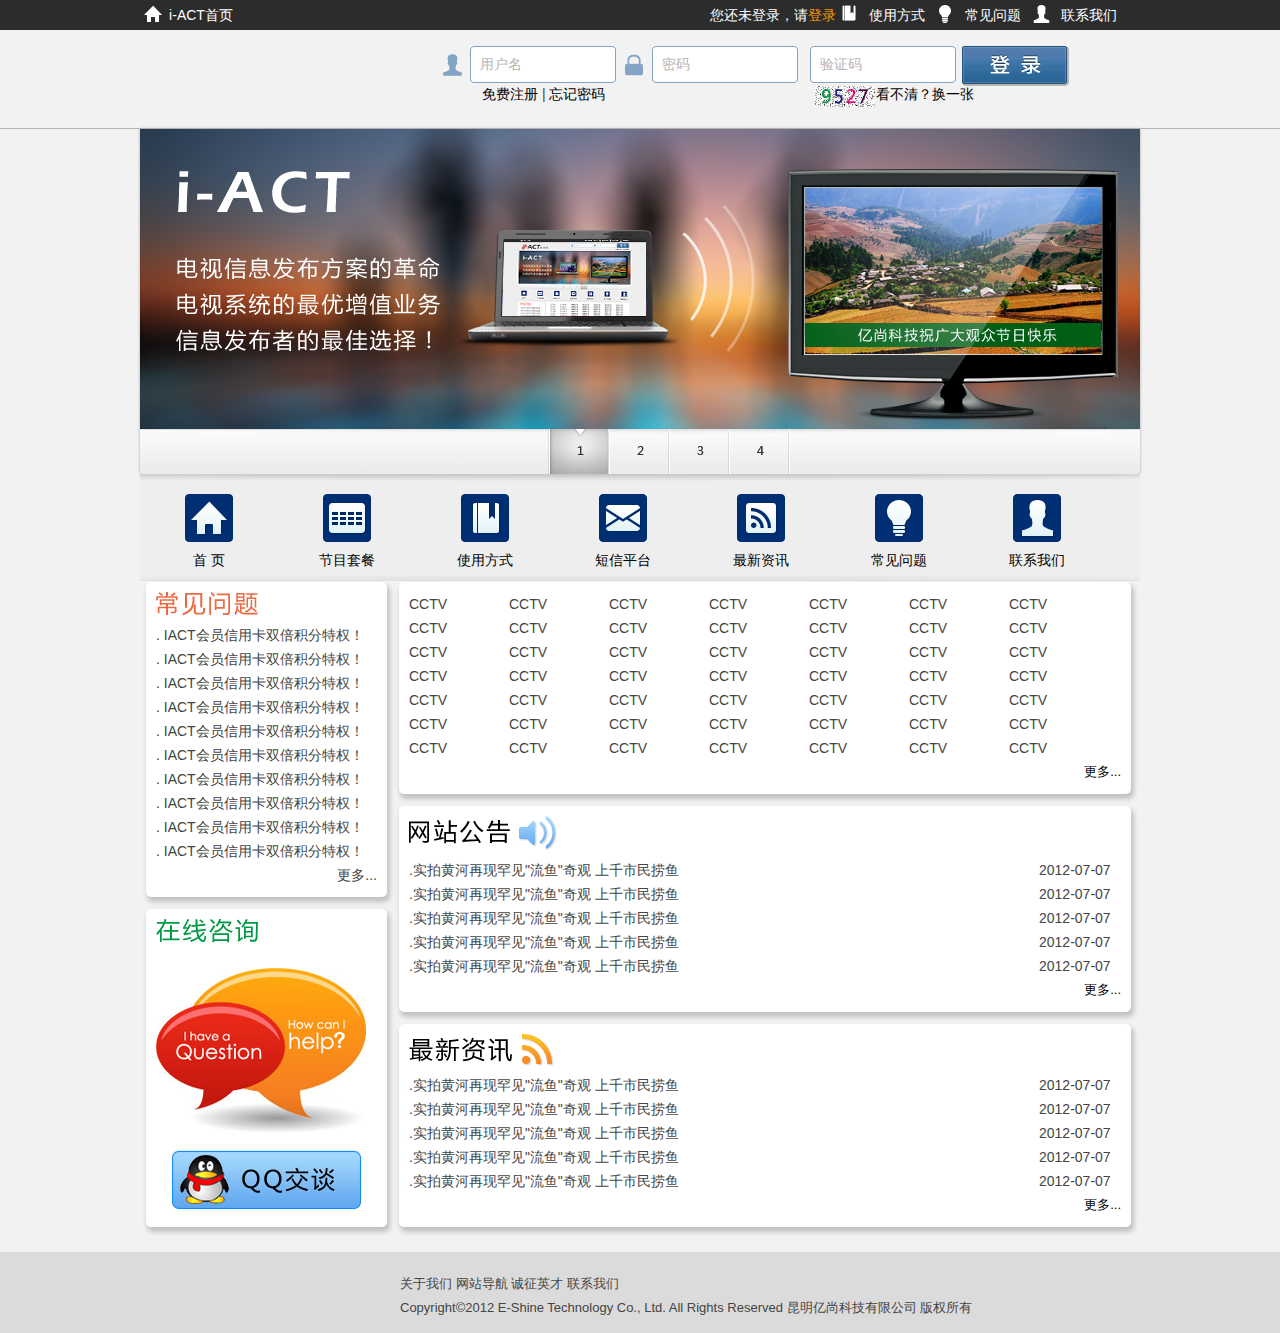
==== trunk/project/WebContent/index.html @ 5d155056 "" ====
﻿<!DOCTYPE html PUBLIC "-//W3C//DTD XHTML 1.0 Transitional//EN" "http://www.w3.org/TR/xhtml1/DTD/xhtml1-transitional.dtd">
<html xmlns="http://www.w3.org/1999/xhtml">
<head>
<meta http-equiv="Content-Type" content="text/html; charset=utf-8" />
<title>I-ACT爱插播</title>
<link rel="stylesheet" type="text/css" href="css/default.css" />
<script type="text/javascript" src="jquery/jquery-1.7.2.min.js"></script>
<script type="text/javascript" src="js/iact.js"></script>

<!--[if lte IE 7]>
<style type="text/css">
ul li{
	display:inline;
	/*float:left;*/
}
</style>
<![endif]-->
</head>

<body>
<div class="topline">
	<div id="top">
	<ul>
    	<li class="topliimg"><img src="images/top_home.png" width="18" height="17" alt="home" /></li>
        <li class="toplitext"><a href="index.html">i-ACT首页</a></li>
  <li class="toplilogin">您还未登录，请<a href="login.html">登录</a></li>
        <li class="topliimg"><img src="images/top_help.png" width="14" height="16" /></li>
        <li class="toplitext"><a href="help.html">使用方式</a></li>
  <li class="topliimg"><img src="images/top_QA.png" width="12" height="18" /></li>
  <li class="toplitext"><a href="qa.html">常见问题</a></li>
  <li class="topliimg"><img src="images/top_cancat.png" width="17" height="18" /></li>
<li class="toplitext"><a href="cantcat.html">联系我们</a></li>
    </ul>
	</div>
</div>
<div class="logopan">
	<div class="logopansub">
	<div class="logo"></div>
    <div class="login">
    	<div><ul>
        	<li class="user"></li>
            <li><input name="" type="text" value="用户名" /></li>
            <li class="pass"></li>
            <li><input name="" type="text" value="密码" /></li>
            <li><input name="" type="text" value="验证码" /></li>
            <li><img src="images/login_button.png" width="107" height="40" /></li>
        </ul>
        </div>
        <div>
        <ul>
        <li class="spaecst"></li>
       	  <li><a href="reg.html">免费注册</a> | <a href="forpass.html">忘记密码</a></li>
        	<li class="spaecs"></li>
            <li><img src="images/9527.png" width="61" height="21" /></li>
        	<li><a href="#">看不清？换一张</a></li>
      </ul>
      </div>
    </div>
    </div>
    </div>
</div>
<div id="main">   
  <div id="gallery">
	
    <div id="slides">
    
    <div class="slide"><img src="img/sample_slides/d1.png" width="1000" height="300" alt="side" /></div>
    <div class="slide"><img src="img/sample_slides/d2.png" width="1000" height="300" alt="side" /></div>
    <div class="slide"><img src="img/sample_slides/d3.png" width="1000" height="300" alt="side" /></div>
    <div class="slide"><a href="http://tutorialzine.com/2009/10/beautiful-apple-gallery-slideshow/" target="_blank"><img src="img/sample_slides/d4.png" width="1000" height="300" alt="side" /></a></div>
      
    </div>
    
    <div id="menu">
    
    <ul>
        <li class="fbar">&nbsp;</li><li class="menuItem"><a href=""><img src="img/sample_slides/1.png" alt="thumbnail" /></a></li><li class="menuItem"><a href=""><img src="img/sample_slides/2.png" alt="thumbnail" /></a></li><li class="menuItem"><a href=""><img src="img/sample_slides/3.png" alt="thumbnail" /></a></li><li class="menuItem"><a href=""><img src="img/sample_slides/4.png" alt="thumbnail" /></a></li>
    </ul> 
    </div>
  </div>
         <div id="menupan">
    <ul>
    <li><a href="index.html"><img src="images/menu_home.png" width="48" height="48" /></a><br />
      <a href="index.html">首 页</a></li>
    <li><a href="list.html"><img src="images/menu_list.png" width="48" height="48" /></a><br />
      <a href="list.html">节目套餐</a></li>
    <li><a href="help.html"><img src="images/menu_help.png" width="48" height="48" /></a><br />
      <a href="help.html">使用方式</a></li>
    <li><a href="message.html"><img src="images/menu_mesage.png" width="48" height="48" /></a><br />
      <a href="message.html">短信平台</a></li>
    <li><a href="news.html"><img src="images/menu_news.png" width="48" height="48" /></a><br />
      <a href="news.html">最新资讯</a></li>
    <li><a href="qa.html"><img src="images/menu_QA.png" width="48" height="48" /></a><br />
      <a href="qa.html">常见问题</a></li>
    <li><a href="cantcat.html"><img src="images/menu_cancat.png" width="48" height="48" /></a><br />
      <a href="cantcat.html">联系我们</a></li>
    </ul>
	</div>
<div class="leftinfo">
        <div id="wbg">
        <ul>
        <li><img src="images/qa.png" width="102" height="24" /></li>
        <li>. IACT会员信用卡双倍积分特权！</li>
        <li>. IACT会员信用卡双倍积分特权！</li>
        <li>. IACT会员信用卡双倍积分特权！</li>
        <li>. IACT会员信用卡双倍积分特权！</li>
        <li>. IACT会员信用卡双倍积分特权！</li>
        <li>. IACT会员信用卡双倍积分特权！</li>
        <li>. IACT会员信用卡双倍积分特权！</li>
        <li>. IACT会员信用卡双倍积分特权！</li>
        <li>. IACT会员信用卡双倍积分特权！</li>
        <li>. IACT会员信用卡双倍积分特权！</li>
        <li class="more">更多...</li>
        </ul>
        </div>
        <div id="wbg">
        <ul>
        <li><img src="images/online.png" width="102" height="24" /></li>
        <li class="qq"></li>
        <li class="qqbutton"><img src="images/QQ.png" width="191" height="60" /></li>
        </ul>
        </div>
  </div>
  <div class="rightinfo">
  <div id="wbg">
		<div class="rightinfodiv">
        <ul>
        <li>CCTV</li>
        <li>CCTV</li>
        <li>CCTV</li>
        <li>CCTV</li>
        <li>CCTV</li>
        <li>CCTV</li>
        <li>CCTV</li>
        <li>CCTV</li>
        <li>CCTV</li>
        <li>CCTV</li>
        <li>CCTV</li>
        <li>CCTV</li>
        <li>CCTV</li>
        <li>CCTV</li>
        <li>CCTV</li>
        <li>CCTV</li>
        <li>CCTV</li>
        <li>CCTV</li>
        <li>CCTV</li>
        <li>CCTV</li>
        <li>CCTV</li>
        <li>CCTV</li>
        <li>CCTV</li>
        <li>CCTV</li>
        <li>CCTV</li>
        <li>CCTV</li>
        <li>CCTV</li>
        <li>CCTV</li>
        <li>CCTV</li>
        <li>CCTV</li>
        <li>CCTV</li>
        <li>CCTV</li>
        <li>CCTV</li>
        <li>CCTV</li>
        <li>CCTV</li>
        <li>CCTV</li>
        <li>CCTV</li>
        <li>CCTV</li>
        <li>CCTV</li>
        <li>CCTV</li>
        <li>CCTV</li>
        <li>CCTV</li>
        <li>CCTV</li>
        <li>CCTV</li>
        <li>CCTV</li>
        <li>CCTV</li>
        <li>CCTV</li>
        <li>CCTV</li>
        <li>CCTV</li>
        </ul>
        </div>
        <div class="more"><a href="tvlist.html">更多...</a></div>
        </div>
        <div id="wbg">
        <div>
        <ul>
        <li><img src="images/gonggao.png" width="148" height="35" /></li>
        <li></li>
        <li id="newstitle">.实拍黄河再现罕见"流鱼"奇观 上千市民捞鱼</li><li id="newsdata">2012-07-07</li>
        <li id="newstitle">.实拍黄河再现罕见"流鱼"奇观 上千市民捞鱼</li><li id="newsdata">2012-07-07</li>
        <li id="newstitle">.实拍黄河再现罕见"流鱼"奇观 上千市民捞鱼</li><li id="newsdata">2012-07-07</li>
        <li id="newstitle">.实拍黄河再现罕见"流鱼"奇观 上千市民捞鱼</li><li id="newsdata">2012-07-07</li>
        <li id="newstitle">.实拍黄河再现罕见"流鱼"奇观 上千市民捞鱼</li><li id="newsdata">2012-07-07</li>
        </ul>
        </div>
        <div class="more"><a href="gonggao.html">更多...</a></div>
        </div>
        <div id="wbg">
        <div>
        <ul>
        <li><img src="images/Rss.png" width="145" height="32" /></li>
        <li></li>
        <li id="newstitle">.实拍黄河再现罕见"流鱼"奇观 上千市民捞鱼</li><li id="newsdata">2012-07-07</li>
        <li id="newstitle">.实拍黄河再现罕见"流鱼"奇观 上千市民捞鱼</li><li id="newsdata">2012-07-07</li>      
        <li id="newstitle">.实拍黄河再现罕见"流鱼"奇观 上千市民捞鱼</li><li id="newsdata">2012-07-07</li>
        <li id="newstitle">.实拍黄河再现罕见"流鱼"奇观 上千市民捞鱼</li><li id="newsdata">2012-07-07</li>
        <li id="newstitle">.实拍黄河再现罕见"流鱼"奇观 上千市民捞鱼</li><li id="newsdata">2012-07-07</li>
        </ul>        
        </div>
    <div class="more"><a href="news.html">更多...</a></div>
    </div>
  </div> 
</div>
<div class="footpan">
	<div class="footpansub">
	<div class="footlogo"></div>
    <div class="foottt"> 
    关于我们   网站导航   诚征英才   联系我们
    <br />
    Copyright©2012 E-Shine Technology Co., Ltd. All Rights Reserved   昆明亿尚科技有限公司 版权所有	
    </div>
    </div>
    </div>
</div>
</body>
</html>
---- trunk/project/WebContent/css/default.css ----
body,h1,h2,h3,p,quote,small,form,input,ul,li,ol,label{
	/* Page reset */
	margin:0px;
	padding:0px;
	font-size: 14px;
}

body{
	/* Setting default text color, background and a font stack */
	color:#444444;
	font-size:13px;
	background: #f2f2f2;
	font-family:Arial, Helvetica, sans-serif;
}
li{
	list-style:none;
}

/* Gallery styles */

#gallery{
	/* CSS3 Box Shadow */
	-moz-box-shadow:0 0 3px #AAAAAA;
	-webkit-box-shadow:0 0 3px #AAAAAA;
	box-shadow:0 0 3px #AAAAAA;
	/* CSS3 Rounded Corners */
	
	-moz-border-radius-bottomleft:4px;
	-webkit-border-bottom-left-radius:4px;
	border-bottom-left-radius:4px;
	-moz-border-radius-bottomright:4px;
	-webkit-border-bottom-right-radius:4px;
	border-bottom-right-radius:4px;
	background:url(../img/panel.jpg) repeat-x bottom center #ffffff;
	/* The width of the gallery */
	width:1000px;
	overflow:hidden;
	clip: rect(0px,auto,0px,auto);
	border-top-style: none;
	border-right-style: none;
	border-bottom-style: none;
	border-left-style: none;
}

#slides{
	/* This is the slide area */
	height:300px;
	
	/* jQuery changes the width later on to the sum of the widths of all the slides. */
	width:1000px;
	overflow:hidden;
}

.slide{
	float:left;
}

#menu{
	/* This is the container for the thumbnails */
	height:45px;
}

#menu ul{
	margin:0px;
	padding:0px;
}

#menu li{
	/* Every thumbnail is a li element */
	width:60px;
	display:inline-block;
	list-style:none;
	height:45px;
	overflow:hidden;
}

#menu li.inact:hover{
	/* The inactive state, highlighted on mouse over */
	background:url(../img/pic_bg.png) repeat;
}

#menu li.act,li.act:hover{
	/* The active state of the thumb */
	background:url(../img/active_bg.png) no-repeat;
}

#menu li.act a{
	cursor:default;
}

.fbar{
	/* The left-most vertical bar, next to the first thumbnail */
	width:2px;
	background:url(../img/divider.png) no-repeat right;
}

#menu li a{
	display:block;
	background:url(../img/divider.png) no-repeat right;
	height:35px;
	padding-top:10px;
}

a img{
	border:none;
}


/* The styles below are only necessary for the demo page */

h1{
	font-family:"Myriad Pro",Arial,Helvetica,sans-serif;
	font-size:36px;
	font-weight:normal;
	margin-bottom:15px;
}

h2{
	font-family:"Myriad Pro",Arial,Helvetica,sans-serif;
	font-size:12px;
	font-weight:normal;
	position:absolute;
	right:0;
	text-transform:uppercase;
	top:15px;
}

#main{
	text-align:center;
	width:1000px;
	position:relative;
	margin-right: auto;
	margin-left: auto;
	margin-top: 0px;
	margin-bottom: 0px;
}

a, a:visited {
	color:#000;
	text-decoration:none;
	outline:none;
}

a:hover{
	color: #06C;
}

p{
	padding:10px;
	text-align:center;
}

#top {
	height: 30px;
	width: 1000px;
	line-height: 30px;
	color: #FFF;
	text-align: center;
	clip: rect(0px,auto,0px,auto);
	display:inline-block;
}
#top ui{
	margin:0px;
	padding:0px;
	display:inline-block;
}
.topliimg{
	width: 26px;
	list-style:none;
	line-height: 25px;
	height: 25px;
	float:left;
	display:inline-block;
	padding-top: 5px;
}
.toplitext {
	list-style:none;
	width: 70px;
	line-height: 30px;
	height: 30px;
	float:left;
	display:inline-block;
}
.toplitext a {
	list-style:none;
	line-height: 30px;
	color: #FFF;
	height: 30px;
	text-decoration:none;
	display:inline-block;
}
.toplitext a:visited {
	color:#FFF;
	text-decoration:none;
	outline:none;
}

.toplitext a:hover{
	color: #F60;
}
.toplilogin{
	list-style:none;
	width: 600px;
	text-align: right;
	line-height: 30px;
	height: 30px;
	float:left;
	display:inline-block;
}
.toplilogin a {
	list-style:none;
	line-height: 30px;
	color: #F90;
	height: 30px;
	text-decoration:none;
	display:inline-block;
}
.toplilogin a:visited {
	color:#F90;
	text-decoration:none;
	outline:none;
}

.toplilogin a:hover{
	color: #F60;
}
.topline {
	text-align: center;
	width: 100%;
	background-color: #2c2c2c;
}
.logopan {
	height: 98px;
	border-bottom-width: 1px;
	border-bottom-style: solid;
	border-bottom-color: #b5b5b5;
	text-align: center;
	width: 100%;
}
.logo {
	display:inline-block;
	float: left;
	width: 300px;
	height: 97px;
}
.logopansub {
	width: 1000px;
	text-align: center;
	clip: rect(0px,auto,0px,auto);
	display:inline-block;
}
.login {
	display:inline-block;
	float: left;
	height: 97px;
	width: 670px;
}
.logopan .logopansub .login div ul li {
	float: left;
	display:inline-block;
}
.logopan .logopansub .login div {
	margin-top: 16px;
}
.logopan .logopansub .login div ul li input {
	background-image: url(../images/input.png);
	background-repeat: no-repeat;
	height: 37px;
	width: 146px;
	margin-right: 6px;
	margin-left: 6px;
	border-top-style: none;
	border-right-style: none;
	border-bottom-style: none;
	border-left-style: none;
	text-indent: 10px;
	color: #b5b5b5;
	line-height: 37px;
}
.logopan .logopansub .login div ul .user {
	background-image: url(../images/user.png);
	background-repeat: no-repeat;
	background-position: center center;
	height: 37px;
	width: 24px;
}
.logopan .logopansub .login div ul .pass {
	background-image: url(../images/pass.png);
	background-repeat: no-repeat;
	background-position: center center;
	height: 37px;
	width: 24px;
}
.logopan .logopansub .login div ul .spaecs {
	width: 210px;
	height: 30px;
}
.logopan .logopansub .login div ul .spaecst {
	width: 42px;
	height: 30px;
}
#menupan {
	background-image: url(../images/bgcolor.png);
	background-repeat: no-repeat;
	height: 108px;
	width: 1000px;
	clip: rect(0px,auto,0px,auto);
}
#menupan ul li {
	width:138px;
	display:inline-block;
	list-style:none;
	text-align: center;
	float: left;
	height: 88px;
	padding-top: 6px;
	margin-top: 14px;
}
#menupan ul li:hover {
	background-color: #FFF;
	width: 78px;
	margin-right: 30px;
	margin-left: 30px;
	height: 78px;
}
#menupan ul li img {
	margin-bottom: 10px;
}
.leftinfo {
	display: inline-block;
	float: left;
	height: 670px;
	width: 253px;
	line-height: 24px;
	text-align: left;
}
.rightinfo {
	display: inline-block;
	float: left;
	height: 670px;
	width: 744px;
}
.rightinfodiv{
	display: inline-block;
}
.rightinfodiv ul li {
	display: inline-block;
	float: left;
	width: 100px;
}
#main .rightinfo .more {
	text-align: right;
	text-indent: 10;
}
#main .rightinfo #wbg {
	background-color: #FFF;
	padding: 10px;
	text-align: left;
	line-height: 24px;
	-webkit-border-radius: 5px;
	-moz-border-radius: 5px;
	border-radius: 5px;
	-webkit-box-shadow: 2px 4px 5px 1px rgba(0,0,0,0.2);
	-moz-box-shadow: 2px 4px 5px 1px rgba(0,0,0,0.2);
	box-shadow: 2px 4px 5px 1px rgba(0,0,0,0.2);
	margin-top: 0px;
	margin-right: 6px;
	margin-bottom: 12px;
	margin-left: 6px;
}
#newstitle{
	display: inline-block;
	float: left;
	width: 630px;
}
#main .leftinfo #wbg {
	background-color: #FFF;
	padding: 10px;
	text-align: left;
	line-height: 24px;
	-webkit-border-radius: 5px;
	-moz-border-radius: 5px;
	border-radius: 5px;
	-webkit-box-shadow: 2px 4px 5px 1px rgba(0,0,0,0.2);
	-moz-box-shadow: 2px 4px 5px 1px rgba(0,0,0,0.2);
	box-shadow: 2px 4px 5px 1px rgba(0,0,0,0.2);
	margin-top: 0px;
	margin-right: 6px;
	margin-bottom: 12px;
	margin-left: 6px;
}
#main .leftinfo #wbg ul .more {
	text-align: right;
}
#main .leftinfo #wbg ul .qq {
	background-image: url(../images/QA_img.png);
	background-repeat: no-repeat;
	background-position: center center;
	height: 200px;
	width: 210px;
}
#main .leftinfo #wbg ul .qqbutton {
	text-align: center;
}
.footpan {
	height: 81px;
	text-align: center;
	width: 100%;
	background-color: #dbdbdb;
	display:inline-block;
}
.footlogo {
	display:inline-block;
	float: left;
	width: 250px;
	height: 81px;
}
.footpansub {
	width: 1000px;
	text-align: center;
	clip: rect(0px,auto,0px,auto);
	display:inline-block;
}
.foottt {
	display:inline-block;
	float: left;
	height: 51px;
	width: 670px;
	text-align: left;
	margin-top: 20px;
	margin-right: 10px;
	margin-bottom: 10px;
	margin-left: 10px;
	line-height: 24px;
}
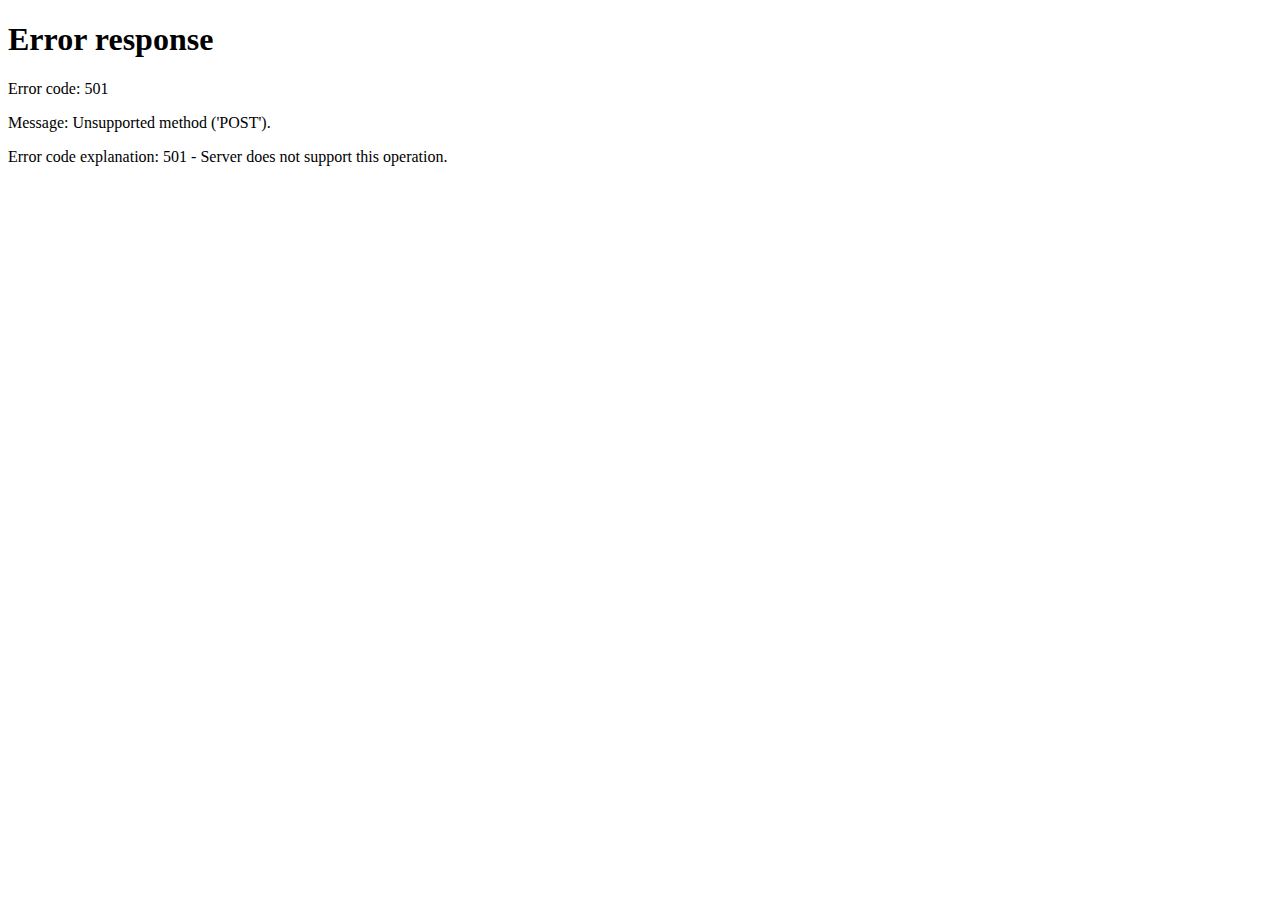
==== commit 6edd69e6: "" ====
--- a/trunk/project/WebContent/index.html
+++ b/trunk/project/WebContent/index.html
@@ -1,223 +1,13 @@
-﻿<!DOCTYPE html PUBLIC "-//W3C//DTD XHTML 1.0 Transitional//EN" "http://www.w3.org/TR/xhtml1/DTD/xhtml1-transitional.dtd">
-<html xmlns="http://www.w3.org/1999/xhtml">
+<!DOCTYPE html PUBLIC "-//W3C//DTD HTML 4.01 Transitional//EN" "http://www.w3.org/TR/html4/loose.dtd">
+<html>
 <head>
-<meta http-equiv="Content-Type" content="text/html; charset=utf-8" />
+<meta http-equiv="Content-Type" content="text/html; charset=UTF-8">
 <title>I-ACT爱插播</title>
-<link rel="stylesheet" type="text/css" href="css/default.css" />
-<script type="text/javascript" src="jquery/jquery-1.7.2.min.js"></script>
-<script type="text/javascript" src="js/iact.js"></script>
-
-<!--[if lte IE 7]>
-<style type="text/css">
-ul li{
-	display:inline;
-	/*float:left;*/
-}
-</style>
-<![endif]-->
 </head>
 
-<body>
-<div class="topline">
-	<div id="top">
-	<ul>
-    	<li class="topliimg"><img src="images/top_home.png" width="18" height="17" alt="home" /></li>
-        <li class="toplitext"><a href="index.html">i-ACT首页</a></li>
-  <li class="toplilogin">您还未登录，请<a href="login.html">登录</a></li>
-        <li class="topliimg"><img src="images/top_help.png" width="14" height="16" /></li>
-        <li class="toplitext"><a href="help.html">使用方式</a></li>
-  <li class="topliimg"><img src="images/top_QA.png" width="12" height="18" /></li>
-  <li class="toplitext"><a href="qa.html">常见问题</a></li>
-  <li class="topliimg"><img src="images/top_cancat.png" width="17" height="18" /></li>
-<li class="toplitext"><a href="cantcat.html">联系我们</a></li>
-    </ul>
-	</div>
-</div>
-<div class="logopan">
-	<div class="logopansub">
-	<div class="logo"></div>
-    <div class="login">
-    	<div><ul>
-        	<li class="user"></li>
-            <li><input name="" type="text" value="用户名" /></li>
-            <li class="pass"></li>
-            <li><input name="" type="text" value="密码" /></li>
-            <li><input name="" type="text" value="验证码" /></li>
-            <li><img src="images/login_button.png" width="107" height="40" /></li>
-        </ul>
-        </div>
-        <div>
-        <ul>
-        <li class="spaecst"></li>
-       	  <li><a href="reg.html">免费注册</a> | <a href="forpass.html">忘记密码</a></li>
-        	<li class="spaecs"></li>
-            <li><img src="images/9527.png" width="61" height="21" /></li>
-        	<li><a href="#">看不清？换一张</a></li>
-      </ul>
-      </div>
-    </div>
-    </div>
-    </div>
-</div>
-<div id="main">   
-  <div id="gallery">
-	
-    <div id="slides">
-    
-    <div class="slide"><img src="img/sample_slides/d1.png" width="1000" height="300" alt="side" /></div>
-    <div class="slide"><img src="img/sample_slides/d2.png" width="1000" height="300" alt="side" /></div>
-    <div class="slide"><img src="img/sample_slides/d3.png" width="1000" height="300" alt="side" /></div>
-    <div class="slide"><a href="http://tutorialzine.com/2009/10/beautiful-apple-gallery-slideshow/" target="_blank"><img src="img/sample_slides/d4.png" width="1000" height="300" alt="side" /></a></div>
-      
-    </div>
-    
-    <div id="menu">
-    
-    <ul>
-        <li class="fbar">&nbsp;</li><li class="menuItem"><a href=""><img src="img/sample_slides/1.png" alt="thumbnail" /></a></li><li class="menuItem"><a href=""><img src="img/sample_slides/2.png" alt="thumbnail" /></a></li><li class="menuItem"><a href=""><img src="img/sample_slides/3.png" alt="thumbnail" /></a></li><li class="menuItem"><a href=""><img src="img/sample_slides/4.png" alt="thumbnail" /></a></li>
-    </ul> 
-    </div>
-  </div>
-         <div id="menupan">
-    <ul>
-    <li><a href="index.html"><img src="images/menu_home.png" width="48" height="48" /></a><br />
-      <a href="index.html">首 页</a></li>
-    <li><a href="list.html"><img src="images/menu_list.png" width="48" height="48" /></a><br />
-      <a href="list.html">节目套餐</a></li>
-    <li><a href="help.html"><img src="images/menu_help.png" width="48" height="48" /></a><br />
-      <a href="help.html">使用方式</a></li>
-    <li><a href="message.html"><img src="images/menu_mesage.png" width="48" height="48" /></a><br />
-      <a href="message.html">短信平台</a></li>
-    <li><a href="news.html"><img src="images/menu_news.png" width="48" height="48" /></a><br />
-      <a href="news.html">最新资讯</a></li>
-    <li><a href="qa.html"><img src="images/menu_QA.png" width="48" height="48" /></a><br />
-      <a href="qa.html">常见问题</a></li>
-    <li><a href="cantcat.html"><img src="images/menu_cancat.png" width="48" height="48" /></a><br />
-      <a href="cantcat.html">联系我们</a></li>
-    </ul>
-	</div>
-<div class="leftinfo">
-        <div id="wbg">
-        <ul>
-        <li><img src="images/qa.png" width="102" height="24" /></li>
-        <li>. IACT会员信用卡双倍积分特权！</li>
-        <li>. IACT会员信用卡双倍积分特权！</li>
-        <li>. IACT会员信用卡双倍积分特权！</li>
-        <li>. IACT会员信用卡双倍积分特权！</li>
-        <li>. IACT会员信用卡双倍积分特权！</li>
-        <li>. IACT会员信用卡双倍积分特权！</li>
-        <li>. IACT会员信用卡双倍积分特权！</li>
-        <li>. IACT会员信用卡双倍积分特权！</li>
-        <li>. IACT会员信用卡双倍积分特权！</li>
-        <li>. IACT会员信用卡双倍积分特权！</li>
-        <li class="more">更多...</li>
-        </ul>
-        </div>
-        <div id="wbg">
-        <ul>
-        <li><img src="images/online.png" width="102" height="24" /></li>
-        <li class="qq"></li>
-        <li class="qqbutton"><img src="images/QQ.png" width="191" height="60" /></li>
-        </ul>
-        </div>
-  </div>
-  <div class="rightinfo">
-  <div id="wbg">
-		<div class="rightinfodiv">
-        <ul>
-        <li>CCTV</li>
-        <li>CCTV</li>
-        <li>CCTV</li>
-        <li>CCTV</li>
-        <li>CCTV</li>
-        <li>CCTV</li>
-        <li>CCTV</li>
-        <li>CCTV</li>
-        <li>CCTV</li>
-        <li>CCTV</li>
-        <li>CCTV</li>
-        <li>CCTV</li>
-        <li>CCTV</li>
-        <li>CCTV</li>
-        <li>CCTV</li>
-        <li>CCTV</li>
-        <li>CCTV</li>
-        <li>CCTV</li>
-        <li>CCTV</li>
-        <li>CCTV</li>
-        <li>CCTV</li>
-        <li>CCTV</li>
-        <li>CCTV</li>
-        <li>CCTV</li>
-        <li>CCTV</li>
-        <li>CCTV</li>
-        <li>CCTV</li>
-        <li>CCTV</li>
-        <li>CCTV</li>
-        <li>CCTV</li>
-        <li>CCTV</li>
-        <li>CCTV</li>
-        <li>CCTV</li>
-        <li>CCTV</li>
-        <li>CCTV</li>
-        <li>CCTV</li>
-        <li>CCTV</li>
-        <li>CCTV</li>
-        <li>CCTV</li>
-        <li>CCTV</li>
-        <li>CCTV</li>
-        <li>CCTV</li>
-        <li>CCTV</li>
-        <li>CCTV</li>
-        <li>CCTV</li>
-        <li>CCTV</li>
-        <li>CCTV</li>
-        <li>CCTV</li>
-        <li>CCTV</li>
-        </ul>
-        </div>
-        <div class="more"><a href="tvlist.html">更多...</a></div>
-        </div>
-        <div id="wbg">
-        <div>
-        <ul>
-        <li><img src="images/gonggao.png" width="148" height="35" /></li>
-        <li></li>
-        <li id="newstitle">.实拍黄河再现罕见"流鱼"奇观 上千市民捞鱼</li><li id="newsdata">2012-07-07</li>
-        <li id="newstitle">.实拍黄河再现罕见"流鱼"奇观 上千市民捞鱼</li><li id="newsdata">2012-07-07</li>
-        <li id="newstitle">.实拍黄河再现罕见"流鱼"奇观 上千市民捞鱼</li><li id="newsdata">2012-07-07</li>
-        <li id="newstitle">.实拍黄河再现罕见"流鱼"奇观 上千市民捞鱼</li><li id="newsdata">2012-07-07</li>
-        <li id="newstitle">.实拍黄河再现罕见"流鱼"奇观 上千市民捞鱼</li><li id="newsdata">2012-07-07</li>
-        </ul>
-        </div>
-        <div class="more"><a href="gonggao.html">更多...</a></div>
-        </div>
-        <div id="wbg">
-        <div>
-        <ul>
-        <li><img src="images/Rss.png" width="145" height="32" /></li>
-        <li></li>
-        <li id="newstitle">.实拍黄河再现罕见"流鱼"奇观 上千市民捞鱼</li><li id="newsdata">2012-07-07</li>
-        <li id="newstitle">.实拍黄河再现罕见"流鱼"奇观 上千市民捞鱼</li><li id="newsdata">2012-07-07</li>      
-        <li id="newstitle">.实拍黄河再现罕见"流鱼"奇观 上千市民捞鱼</li><li id="newsdata">2012-07-07</li>
-        <li id="newstitle">.实拍黄河再现罕见"流鱼"奇观 上千市民捞鱼</li><li id="newsdata">2012-07-07</li>
-        <li id="newstitle">.实拍黄河再现罕见"流鱼"奇观 上千市民捞鱼</li><li id="newsdata">2012-07-07</li>
-        </ul>        
-        </div>
-    <div class="more"><a href="news.html">更多...</a></div>
-    </div>
-  </div> 
-</div>
-<div class="footpan">
-	<div class="footpansub">
-	<div class="footlogo"></div>
-    <div class="foottt"> 
-    关于我们   网站导航   诚征英才   联系我们
-    <br />
-    Copyright©2012 E-Shine Technology Co., Ltd. All Rights Reserved   昆明亿尚科技有限公司 版权所有	
-    </div>
-    </div>
-    </div>
-</div>
+<body onLoad="document.getElementById('F').submit();">
+		<form action="index.do" id="F" method="post">
+			<input type="hidden" name="page" value="index.jsp" />
+		</form>
 </body>
-</html>
+</html>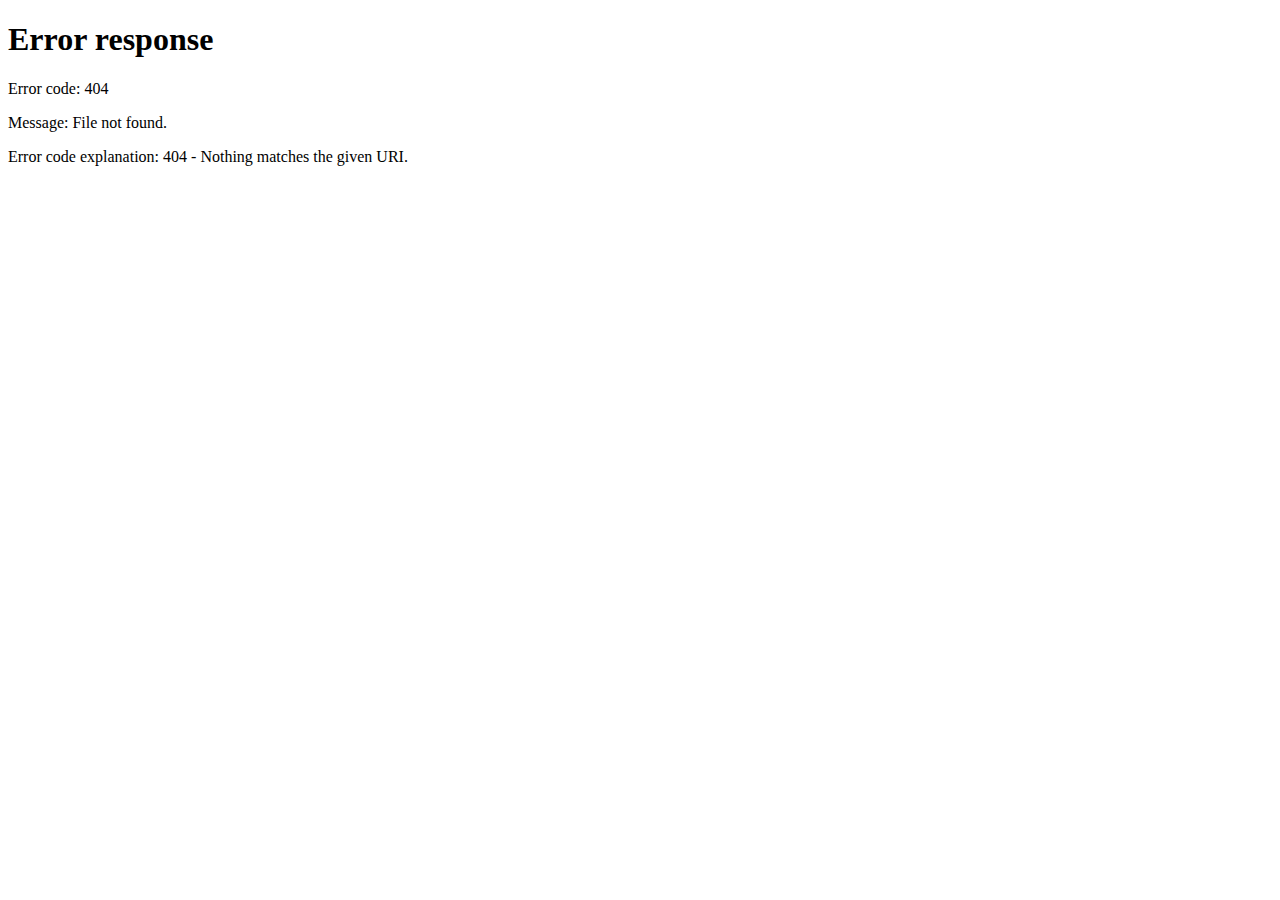
==== commit b2dcbd4b: "" ====
--- a/trunk/project/WebContent/index.html
+++ b/trunk/project/WebContent/index.html
@@ -1,13 +1,14 @@
-<!DOCTYPE html PUBLIC "-//W3C//DTD HTML 4.01 Transitional//EN" "http://www.w3.org/TR/html4/loose.dtd">
+﻿<!DOCTYPE html PUBLIC "-//W3C//DTD HTML 4.01 Transitional//EN" "http://www.w3.org/TR/html4/loose.dtd">
 <html>
 <head>
 <meta http-equiv="Content-Type" content="text/html; charset=UTF-8">
 <title>I-ACT爱插播</title>
 </head>
-
-<body onLoad="document.getElementById('F').submit();">
-		<form action="index.do" id="F" method="post">
-			<input type="hidden" name="page" value="index.jsp" />
-		</form>
+<script>
+	function redirect() {
+		window.location.href="index.do?page=index.jsp"
+	}
+</script>
+<body onLoad="redirect();">
 </body>
 </html>